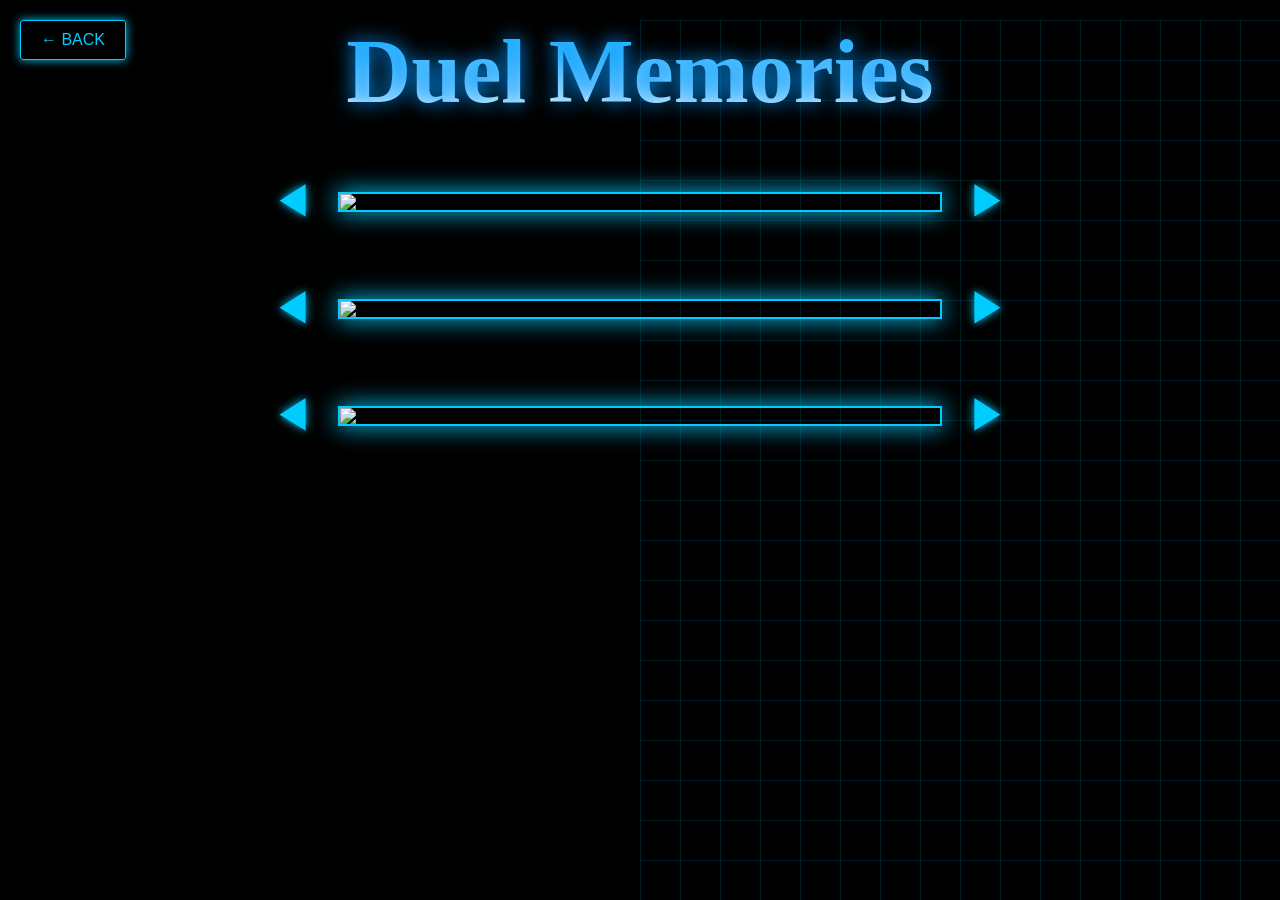
==== DG.html @ 95875990 "Update DG.html" ====
<!DOCTYPE html>
<html lang="ja">
<head>
  <meta charset="UTF-8">
  <title>Duel Gallery</title>
  <link rel="stylesheet" href="style.css">
</head>

<body>

<a href="index.html" class="back-btn">← BACK</a>

<h1>Duel Memories</h1>

<!-- スライダー1 -->
<div class="slider" data-slider>

  <button class="arrow left" onclick="prevSlide(this)">◀</button>
  <img class="slide-img" src="img1.jpg">
  <button class="arrow right" onclick="nextSlide(this)">▶</button>

</div>

<!-- スライダー2 -->
<div class="slider" data-slider>

  <button class="arrow left" onclick="prevSlide(this)">◀</button>
  <img class="slide-img" src="img4.jpg">
  <button class="arrow right" onclick="nextSlide(this)">▶</button>

</div>

<!-- スライダー3 -->
<div class="slider" data-slider>

  <button class="arrow left" onclick="prevSlide(this)">◀</button>
  <img class="slide-img" src="img7.jpg">
  <button class="arrow right" onclick="nextSlide(this)">▶</button>

</div>
<!-- スライダー写真管理 -->
  <script>
const images = [
  // スライダー1
  ["dp.png","img2.jpg","img3.jpg","img4.jpg","img5.jpg","img6.jpg"],

  // スライダー2
  ["img7.jpg","img8.jpg","img9.jpg","img10.jpg","img11.jpg","img12.jpg"],

  // スライダー3
  ["img13.jpg","img14.jpg","img15.jpg","img16.jpg","img17.jpg","img18.jpg"]
];

let index = [0, 0, 0];

function show(i){
  document.getElementById("slide"+i).src = images[i][index[i]];
}

// 初期表示
show(0); show(1); show(2);

function nextSlide(i){
  index[i] = (index[i] + 1) % images[i].length;
  show(i);
}

function prevSlide(i){
  index[i] = (index[i] - 1 + images[i].length) % images[i].length;
  show(i);
}
</script>
---- style.css ----
body {
  margin: 0;
  font-family: 'Orbitron', sans-serif;
  background-color: black;
  color: #00ccff;
  text-align: center;
  overflow-x: hidden;
}

/* 背景グリッド（SAO感） */
body::before {
  content: "";
  position: fixed;
  width: 100%;
  height: 100%;
  background-image: 
    linear-gradient(#00ccff22 1px, transparent 1px),
    linear-gradient(90deg, #00ccff22 1px, transparent 1px);
  background-size: 40px 40px;
  z-index: -1;
}

/* バナー */
.banner {
  width: 100%;
  opacity: 0.7;
}

/* タイトル */
h1 {
  font-family: 'Great Vibes', cursive;
  font-size: 90px;
  margin: 20px 0;

  background: linear-gradient(to bottom, #00aaff, #ffffff);
  -webkit-background-clip: text;
  color: transparent;

  text-shadow: 0 0 20px rgba(0, 150, 255, 1);
}

/* サブタイトル */
header p {
  font-size: 28px;
  color: #00ccff;
  letter-spacing: 2px;
  margin-top: -10px;
}

/* HUD（2列レイアウト） */
.hud {
  margin-top: 50px;

  display: grid;
  grid-template-columns: repeat(2, 1fr);
  column-gap: 60px;
  row-gap: 20px;
  
  width: 700px;
  margin-left: auto;
  margin-right: auto;
}

/* ボタン */
.hud-btn {
  width: 100%;
  padding: 15px;

  font-size: 20px;
  letter-spacing: 2px;

  color: #00ccff;
  text-decoration: none;

  border: 2px solid #00ccff;
  border-radius: 3px;

  background: rgba(0, 0, 0, 0.6);

  box-shadow: 
    0 0 10px #00ccff,
    inset 0 0 10px rgba(0, 204, 255, 0.5);

  position: relative;
  overflow: hidden;

  transition: 0.3s;
}

/* 上下ライン */
.hud-btn::before,
.hud-btn::after {
  content: "";
  position: absolute;
  width: 100%;
  height: 2px;
  background: #00ccff;
  left: 0;
}

.hud-btn::before {
  top: 0;
}

.hud-btn::after {
  bottom: 0;
}

/* ホバー演出 */
.hud-btn:hover {
  background: rgba(0, 204, 255, 0.2);

  box-shadow: 
    0 0 20px #00ccff,
    0 0 40px #00ccff,
    inset 0 0 20px rgba(0, 204, 255, 0.8);

  transform: scale(1.05);
}

/* ホバー時はズレ戻す */
.hud-btn:hover {
  transform: scale(1.05) translateX(0);
}
.back-btn {
  position: fixed;
  top: 20px;
  left: 20px;

  padding: 10px 20px;

  color: #00ccff;
  text-decoration: none;

  border: 1px solid #00ccff;
  background: rgba(0, 0, 0, 0.6);

  box-shadow: 0 0 10px #00ccff;
  border-radius: 3px;

  transition: 0.3s;
}

.back-btn:hover {
  background: rgba(0, 204, 255, 0.2);
  box-shadow: 0 0 20px #00ccff;
  transform: scale(1.05);
}
.gallery {
  margin-top: 40px;

  display: grid;
  grid-template-columns: repeat(2, 1fr);
  gap: 20px;

  width: 700px;
  margin-left: auto;
  margin-right: auto;
}

.gallery-item {
  width: 100%;
  border: 2px solid #00ccff;
  box-shadow: 0 0 15px #00ccff;

  transition: 0.3s;
  cursor: pointer;
}

.gallery-item:hover {
  transform: scale(1.05);
  box-shadow: 0 0 30px #00ccff;
}
.lightbox {
  position: fixed;
  top: 0;
  left: 0;

  width: 100%;
  height: 100%;

  background: rgba(0, 0, 0, 0.9);

  display: none;
  justify-content: center;
  align-items: center;

  z-index: 999;
}

.lightbox img {
  max-width: 90%;
  max-height: 90%;

  border: 2px solid #00ccff;
  box-shadow: 0 0 30px #00ccff;

  animation: zoom 0.2s ease;
  cursor: pointer;
}

@keyframes zoom {
  from {
    transform: scale(0.7);
    opacity: 0;
  }
  to {
    transform: scale(1);
    opacity: 1;
  }
}
.slider {
  margin: 50px auto;

  display: flex;
  align-items: center;
  justify-content: center;

  gap: 20px;

  width: 800px;
}

.slide-img {
  width: 600px;

  border: 2px solid #00ccff;
  box-shadow: 0 0 25px #00ccff;

  transition: 0.3s;
}

.arrow {
  font-size: 40px;
  color: #00ccff;

  background: transparent;
  border: none;

  cursor: pointer;

  text-shadow: 0 0 10px #00ccff;
  transition: 0.2s;
}

.arrow:hover {
  transform: scale(1.2);
}
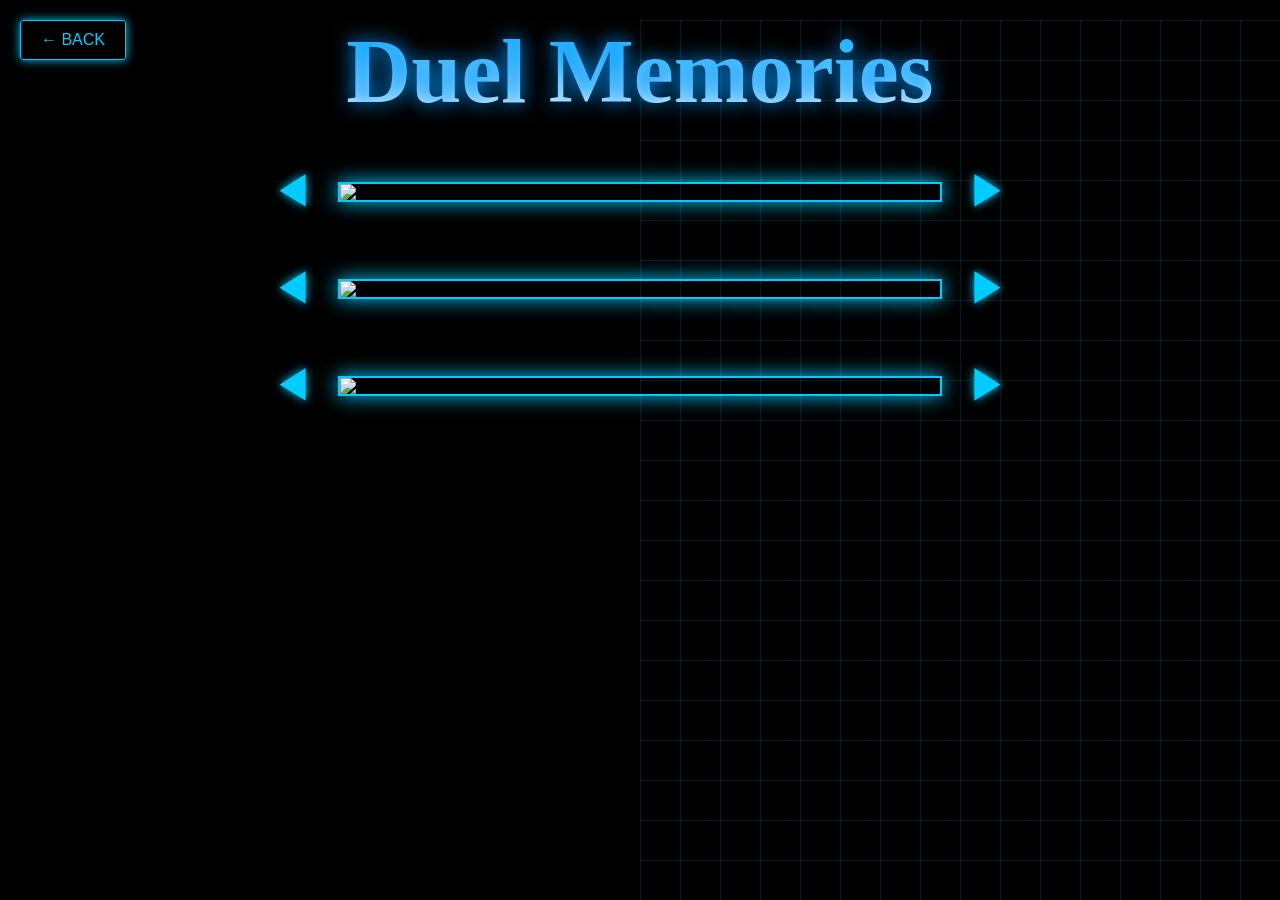
==== commit 7aa6b9c6: "Update DG.html" ====
--- a/DG.html
+++ b/DG.html
@@ -42,7 +42,7 @@
   <script>
 const images = [
   // スライダー1
-  ["dp.png","img2.jpg","img3.jpg","img4.jpg","img5.jpg","img6.jpg"],
+  ["dp01.jpg","dp02.jpg","img3.jpg","img4.jpg","img5.jpg","img6.jpg"],
 
   // スライダー2
   ["img7.jpg","img8.jpg","img9.jpg","img10.jpg","img11.jpg","img12.jpg"],
--- a/style.css
+++ b/style.css
@@ -246,3 +246,26 @@
 .arrow:hover {
   transform: scale(1.2);
 }
+.slider {
+  margin: 40px auto;
+  display: flex;
+  justify-content: center;
+  align-items: center;
+  gap: 20px;
+  width: 800px;
+}
+
+.slide-img {
+  width: 600px;
+  border: 2px solid #00ccff;
+  box-shadow: 0 0 20px #00ccff;
+}
+
+.arrow {
+  font-size: 40px;
+  color: #00ccff;
+  background: none;
+  border: none;
+  cursor: pointer;
+  text-shadow: 0 0 10px #00ccff;
+}
